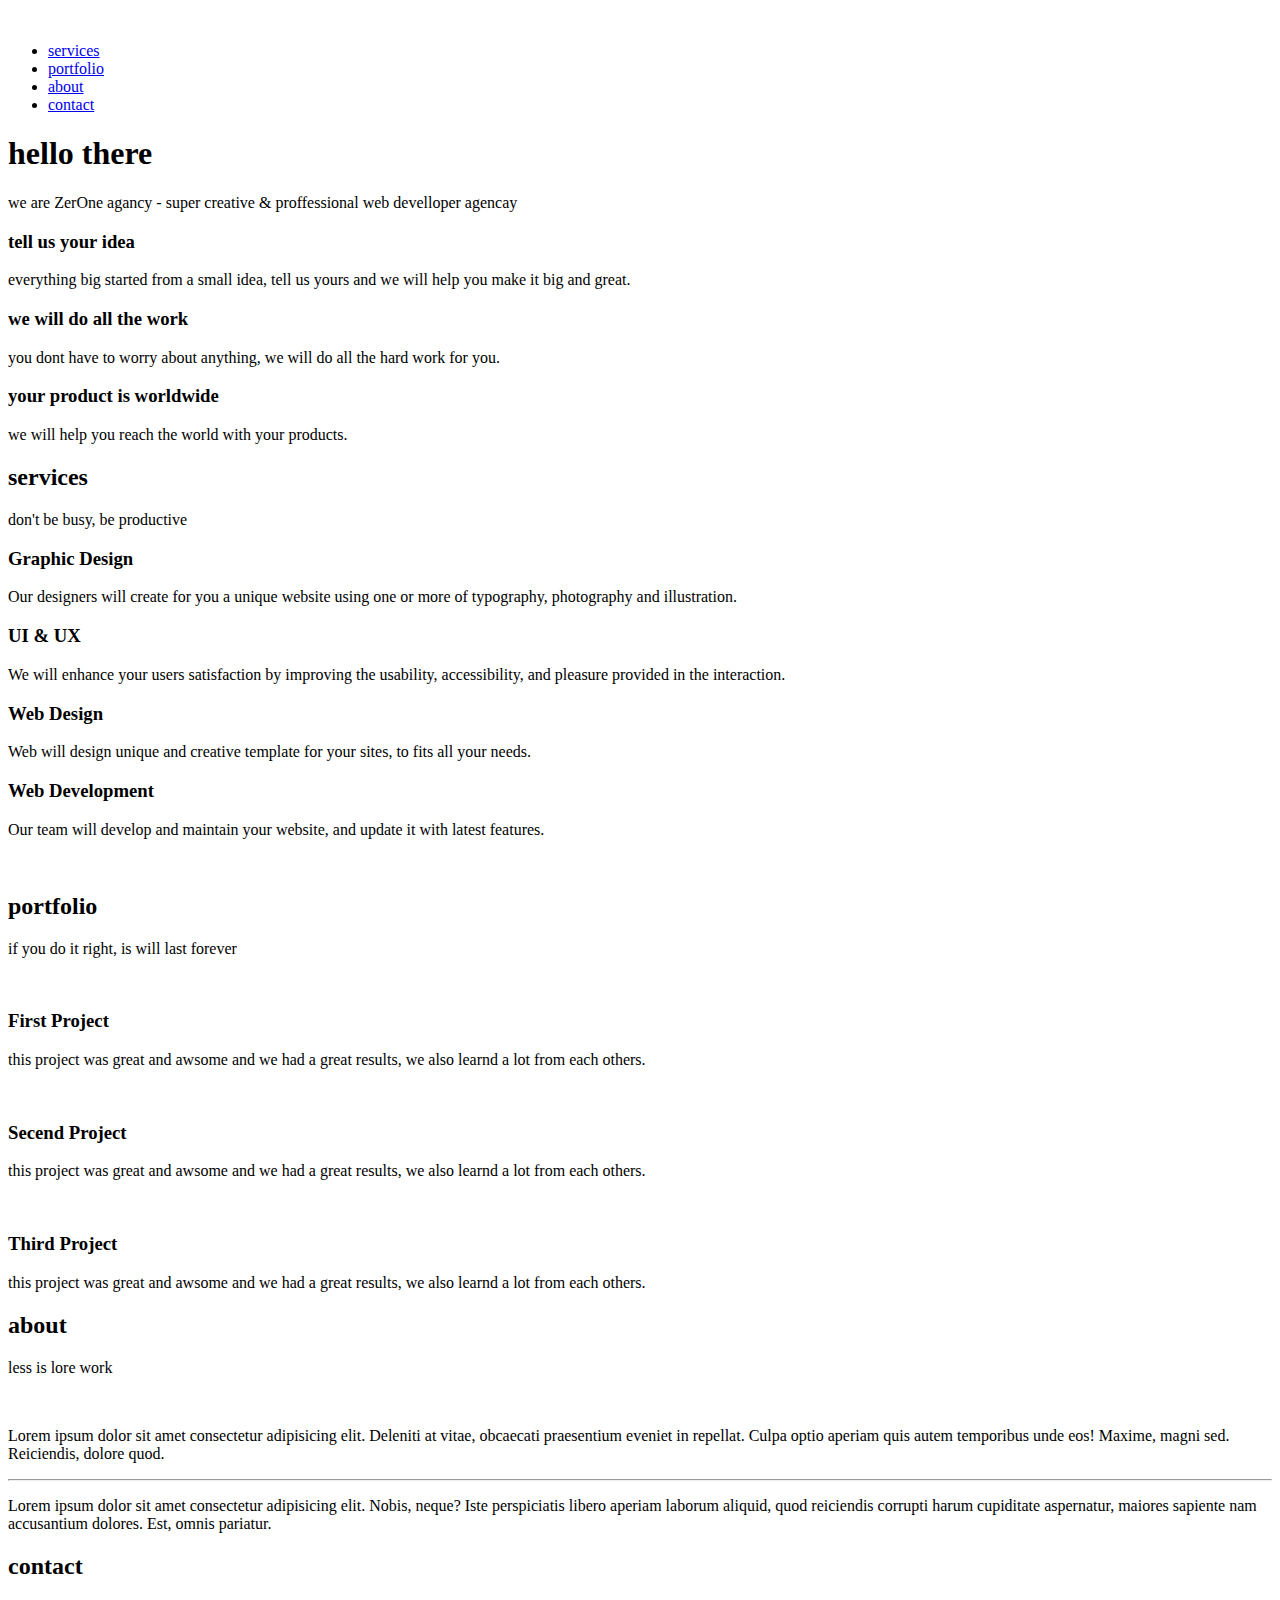
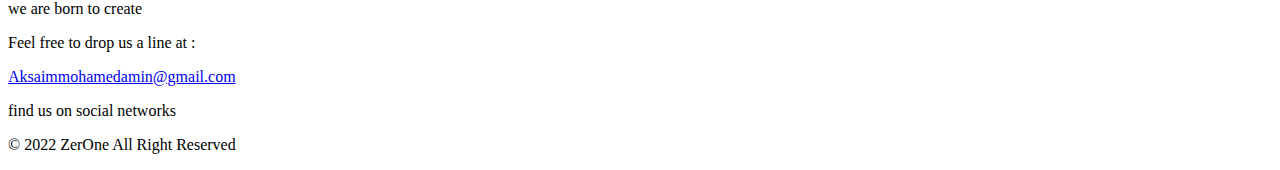
==== index.html @ 6fa30b14 "updated the html file name" ====
<!DOCTYPE html>
<html lang="en">
<head>
  <meta charset="UTF-8">
  <meta http-equiv="X-UA-Compatible" content="IE=edge">
  <meta name="viewport" content="width=device-width, initial-scale=1.0">
  <title>ZerOne Agency</title>
  <!-- The Main CSS File  -->
  <link rel="stylesheet" href="/CSS/Zerone-First-Tamplet.css">
  <!-- Render All Elements -->
  <link rel="stylesheet" href="/CSS/normalize.css">
  <!-- Font Awesome Library -->
  <link rel="stylesheet" href="/CSS/all.min.css">
  <!-- Google Fonts Work Sans -->
  <link rel="preconnect" href="https://fonts.googleapis.com">
  <link rel="preconnect" href="https://fonts.gstatic.com" crossorigin>
  <link href="https://fonts.googleapis.com/css2?family=Work+Sans:wght@300;400;500;600;700;800&display=swap" rel="stylesheet">
</head>
<body>
  <!-- Header Start -->
  <header>
    <div class="container">
      <img class="logo" src="/Images/Logo.png" alt="">
      <div class="links">
        <div class="burger-icon">
          <div></div>
          <div></div>
          <div></div>
        </div>
        <ul>
          <li><a href="#services">services</a></li>
          <li><a href="#portfolio">portfolio</a></li>
          <li><a href="#about">about</a></li>
          <li><a href="#contact">contact</a></li>
        </ul>
      </div>
    </div>
  </header>
  <!-- Header End -->
  <!-- Landing Page Start -->
  <div class="landing">
    <div class="intro">
      <h1>hello there</h1>
      <p>we are ZerOne agancy - super creative & proffessional web develloper agencay</p>
    </div>
  </div>
  <!-- Landing Page End -->
  <!-- features Start -->
  <div class="features">
    <div class="container">
      <div class="card">
        <i class="fa-sharp fa-solid fa-wand-magic-sparkles"></i>
        <h3>tell us your idea</h3>
        <p>everything big started from a small idea, tell us yours and we will help you make it big and great.</p>
      </div>
      <div class="card">
        <i class="fa-regular fa-gem"></i>
        <h3>we will do all the work</h3>
        <p>you dont have to worry about anything, we will do all the hard work for you.</p>
      </div>
      <div class="card">
        <i class="fa-solid fa-earth-africa"></i>
        <h3>your product is worldwide</h3>
        <p>we will help you reach the world with your products.</p>
      </div>
    </div>
  </div>
  <!-- features End -->
  <!-- Servces Start -->
  <div id="services">
    <div class="container">
      <div class="title">
        <h2 class="special-title">services</h2>
        <p>don't be busy, be productive</p>
      </div>
      <div class="servs-con">
        <div class="col">
          <div class="serv">
            <i class="fa-solid fa-palette"></i>
            <div class="text">
              <h3>Graphic Design</h3>
              <p>Our designers will create for you a unique website using one or more of typography, photography and illustration.</p>
            </div>
          </div>
          <div class="serv">
            <i class="fa-solid fa-swatchbook"></i>
            <div class="text">
              <h3>UI & UX</h3>
              <p>We will enhance your users satisfaction by improving the usability, accessibility, and pleasure provided in the interaction.</p>
            </div>
          </div>
        </div>
        <div class="col">
          <div class="serv">
            <i class="fa-solid fa-object-group"></i>
            <div class="text">
              <h3>Web Design</h3>
              <p>Web will design unique and creative template for your sites, to fits all your needs.</p>
            </div>
          </div>
          <div class="serv">
            <i class="fa-solid fa-pen-ruler"></i>
            <div class="text">
              <h3>Web Development</h3>
              <p>Our team will develop and maintain your website, and update it with latest features.</p>
            </div>
          </div>
        </div>
        <div class="col">
          <div class="image">
            <img src="/Images/services.jpg" alt="">
          </div>
        </div>
      </div>
    </div>
  </div>
  <!-- Servces End -->
  <!-- Portfolio Start -->
  <div id="portfolio">
    <div class="container">
      <div class="title">
        <h2 class="special-title">portfolio</h2>
        <p>if you do it right, is will last forever</p>
      </div>
      <div class="cards-con">
        <div class="card">
          <img src="/Images/portfolio-1.jpg" alt="">
          <div class="info">
            <h3>First Project</h3>
            <p>this project was great and awsome and we had a great results, we also learnd a lot from each others.</p>
          </div>
        </div>
        <div class="card">
          <img src="/Images/portfolio-2.jpg" alt="">
          <div class="info">
            <h3>Secend Project</h3>
            <p>this project was great and awsome and we had a great results, we also learnd a lot from each others.</p>
          </div>
        </div>
        <div class="card">
          <img src="/Images/portfolio-3.jpg" alt="">
          <div class="info">
            <h3>Third Project</h3>
            <p>this project was great and awsome and we had a great results, we also learnd a lot from each others.</p>
          </div>
        </div>
      </div>
    </div>
  </div>
  <!-- Portfolio End -->
  <!-- About Start -->
  <div id="about">
    <div class="container">
      <div class="title">
        <h2 class="special-title">about</h2>
        <p>less is lore work</p>
      </div>
      <div class="cards-con">
        <div class="image">
          <img src="/Images/about.jpg" alt="">
        </div>
        <div class="info">
          <p>
            Lorem ipsum dolor sit amet consectetur adipisicing elit. Deleniti at vitae, obcaecati praesentium eveniet in repellat. 
            Culpa optio aperiam quis autem temporibus unde eos! Maxime, magni sed. Reiciendis, dolore quod.
          </p>
          <hr>
          <p>Lorem ipsum dolor sit amet consectetur adipisicing elit. Nobis, neque? Iste perspiciatis libero aperiam laborum aliquid,
            quod reiciendis corrupti harum cupiditate aspernatur, maiores sapiente nam accusantium dolores. Est, omnis pariatur.
          </p>
        </div>
      </div>
    </div>
  </div>
  <!-- About End -->
  <!-- Contact Start -->
  <div id="contact">
    <div class="container">
      <div class="title">
        <h2 class="special-title">contact</h2>
        <p>we are born to create</p>
      </div>
      <div class="info">
        <p>Feel free to drop us a line at :</p>
        <p><a href="mailto: aksaimmohamedamin@gmail.com">Aksaimmohamedamin@gmail.com</a></p>
        <p>find us on social networks 
          <a href=""><i class="fa-brands fa-youtube"></i></a> 
          <a href=""><i class="fa-brands fa-facebook-f"></i></a> 
          <a href=""><i class="fa-brands fa-twitter"></i></a>
        </p>
      </div>
    </div>
  </div>
  <!-- Contact End -->
  <!-- Footer Start -->
  <footer>
    <p>&copy; 2022 <span>ZerOne</span> All Right Reserved</p>
  </footer>
  <!-- Footer End -->
</body>
</html>
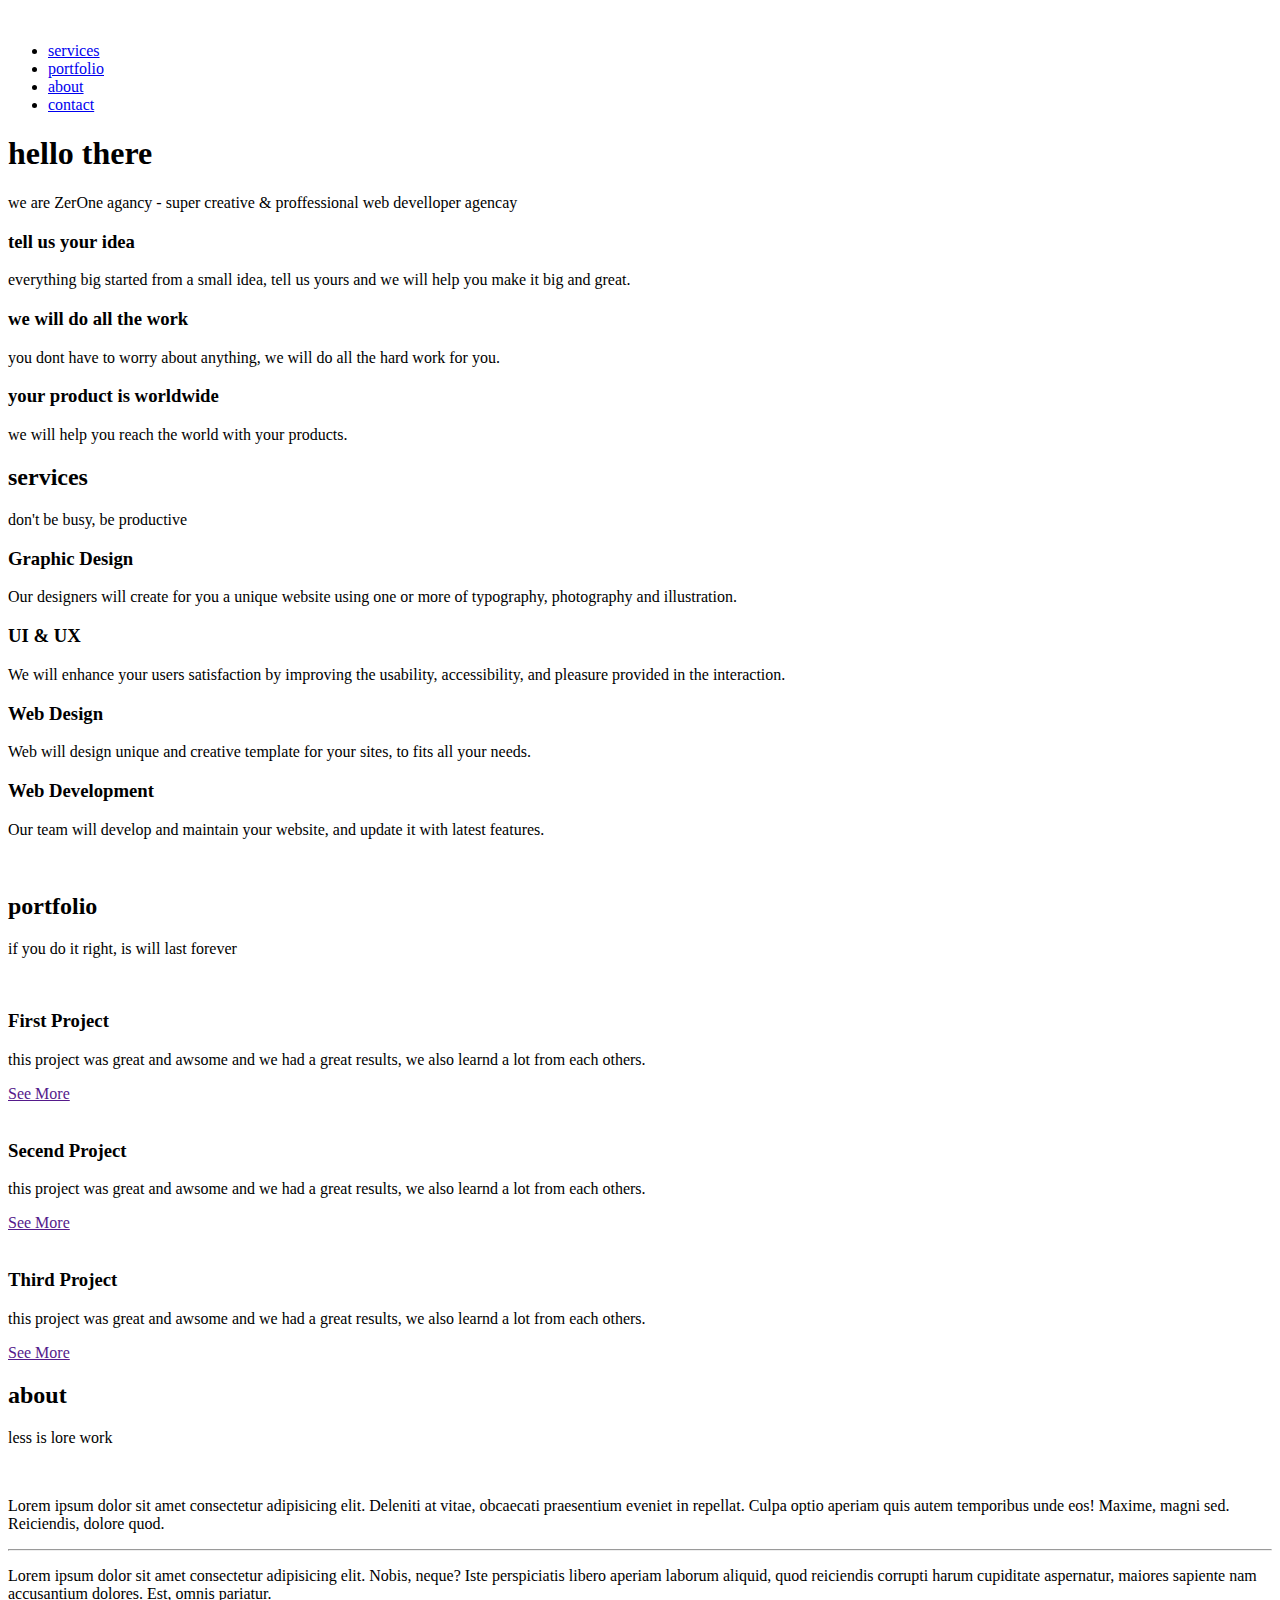
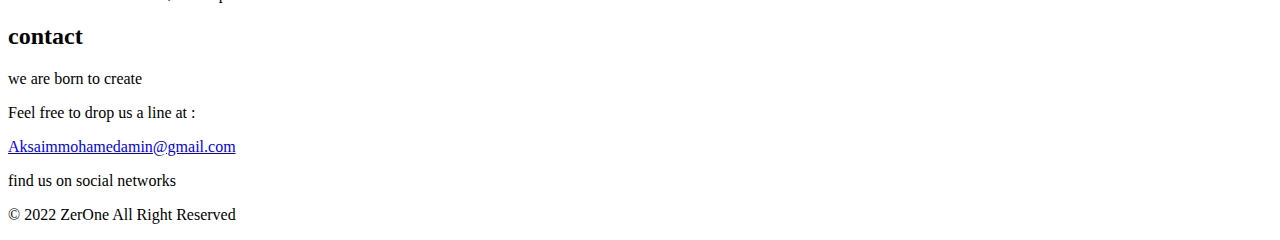
==== commit 7854b3f8: "i changed the header to make it transparent, added color to links in header on hover, added animatio" ====
--- a/index.html
+++ b/index.html
@@ -1,201 +1,253 @@
 <!DOCTYPE html>
 <html lang="en">
-<head>
-  <meta charset="UTF-8">
-  <meta http-equiv="X-UA-Compatible" content="IE=edge">
-  <meta name="viewport" content="width=device-width, initial-scale=1.0">
-  <title>ZerOne Agency</title>
-  <!-- The Main CSS File  -->
-  <link rel="stylesheet" href="/CSS/Zerone-First-Tamplet.css">
-  <!-- Render All Elements -->
-  <link rel="stylesheet" href="/CSS/normalize.css">
-  <!-- Font Awesome Library -->
-  <link rel="stylesheet" href="/CSS/all.min.css">
-  <!-- Google Fonts Work Sans -->
-  <link rel="preconnect" href="https://fonts.googleapis.com">
-  <link rel="preconnect" href="https://fonts.gstatic.com" crossorigin>
-  <link href="https://fonts.googleapis.com/css2?family=Work+Sans:wght@300;400;500;600;700;800&display=swap" rel="stylesheet">
-</head>
-<body>
-  <!-- Header Start -->
-  <header>
-    <div class="container">
-      <img class="logo" src="/Images/Logo.png" alt="">
-      <div class="links">
-        <div class="burger-icon">
-          <div></div>
-          <div></div>
-          <div></div>
-        </div>
-        <ul>
-          <li><a href="#services">services</a></li>
-          <li><a href="#portfolio">portfolio</a></li>
-          <li><a href="#about">about</a></li>
-          <li><a href="#contact">contact</a></li>
-        </ul>
-      </div>
-    </div>
-  </header>
-  <!-- Header End -->
-  <!-- Landing Page Start -->
-  <div class="landing">
-    <div class="intro">
-      <h1>hello there</h1>
-      <p>we are ZerOne agancy - super creative & proffessional web develloper agencay</p>
-    </div>
-  </div>
-  <!-- Landing Page End -->
-  <!-- features Start -->
-  <div class="features">
-    <div class="container">
-      <div class="card">
-        <i class="fa-sharp fa-solid fa-wand-magic-sparkles"></i>
-        <h3>tell us your idea</h3>
-        <p>everything big started from a small idea, tell us yours and we will help you make it big and great.</p>
-      </div>
-      <div class="card">
-        <i class="fa-regular fa-gem"></i>
-        <h3>we will do all the work</h3>
-        <p>you dont have to worry about anything, we will do all the hard work for you.</p>
-      </div>
-      <div class="card">
-        <i class="fa-solid fa-earth-africa"></i>
-        <h3>your product is worldwide</h3>
-        <p>we will help you reach the world with your products.</p>
-      </div>
-    </div>
-  </div>
-  <!-- features End -->
-  <!-- Servces Start -->
-  <div id="services">
-    <div class="container">
-      <div class="title">
-        <h2 class="special-title">services</h2>
-        <p>don't be busy, be productive</p>
-      </div>
-      <div class="servs-con">
-        <div class="col">
-          <div class="serv">
-            <i class="fa-solid fa-palette"></i>
-            <div class="text">
-              <h3>Graphic Design</h3>
-              <p>Our designers will create for you a unique website using one or more of typography, photography and illustration.</p>
-            </div>
-          </div>
-          <div class="serv">
-            <i class="fa-solid fa-swatchbook"></i>
-            <div class="text">
-              <h3>UI & UX</h3>
-              <p>We will enhance your users satisfaction by improving the usability, accessibility, and pleasure provided in the interaction.</p>
-            </div>
-          </div>
-        </div>
-        <div class="col">
-          <div class="serv">
-            <i class="fa-solid fa-object-group"></i>
-            <div class="text">
-              <h3>Web Design</h3>
-              <p>Web will design unique and creative template for your sites, to fits all your needs.</p>
-            </div>
-          </div>
-          <div class="serv">
-            <i class="fa-solid fa-pen-ruler"></i>
-            <div class="text">
-              <h3>Web Development</h3>
-              <p>Our team will develop and maintain your website, and update it with latest features.</p>
-            </div>
-          </div>
-        </div>
-        <div class="col">
+  <head>
+    <meta charset="UTF-8" />
+    <meta http-equiv="X-UA-Compatible" content="IE=edge" />
+    <meta name="viewport" content="width=device-width, initial-scale=1.0" />
+    <title>Template One</title>
+    <!-- Render All Elements -->
+    <link rel="stylesheet" href="/Template_One/css/normalize.css" />
+    <!-- Font Awesome Library -->
+    <link rel="stylesheet" href="/Template_One/css/all.min.css" />
+    <!-- Google Fonts Work Sans -->
+    <link rel="preconnect" href="https://fonts.googleapis.com" />
+    <link rel="preconnect" href="https://fonts.gstatic.com" crossorigin />
+    <link
+      href="https://fonts.googleapis.com/css2?family=Work+Sans:wght@300;400;500;600;700;800&display=swap"
+      rel="stylesheet"
+    />
+    <!-- The Main CSS File  -->
+    <link rel="stylesheet" href="/Template_One/css/template_one.css" />
+  </head>
+  <body>
+    <!-- Header Start -->
+    <header id="top">
+      <div class="container">
+        <a href="#top">
+          <img class="logo" src="/Template_One/imgs/Logo.png" alt="" />
+        </a>
+        <div class="links">
+          <div class="burger-icon">
+            <div></div>
+            <div></div>
+            <div></div>
+          </div>
+          <ul>
+            <li><a href="#services">services</a></li>
+            <li><a href="#portfolio">portfolio</a></li>
+            <li><a href="#about">about</a></li>
+            <li><a href="#contact">contact</a></li>
+          </ul>
+        </div>
+      </div>
+    </header>
+    <!-- Header End -->
+    <!-- Landing Page Start -->
+    <div class="landing">
+      <div class="intro">
+        <h1>hello there</h1>
+        <p>
+          we are ZerOne agancy - super creative & proffessional web develloper
+          agencay
+        </p>
+      </div>
+    </div>
+    <!-- Landing Page End -->
+    <!-- Go Up Button Start -->
+    <a class="go-up" href="#top"></a>
+    <!-- Go Up Button End -->
+    <!-- features Start -->
+    <div class="features">
+      <div class="container">
+        <div class="card">
+          <i class="fa-sharp fa-solid fa-wand-magic-sparkles"></i>
+          <h3>tell us your idea</h3>
+          <p>
+            everything big started from a small idea, tell us yours and we will
+            help you make it big and great.
+          </p>
+        </div>
+        <div class="card">
+          <i class="fa-regular fa-gem"></i>
+          <h3>we will do all the work</h3>
+          <p>
+            you dont have to worry about anything, we will do all the hard work
+            for you.
+          </p>
+        </div>
+        <div class="card">
+          <i class="fa-solid fa-earth-africa"></i>
+          <h3>your product is worldwide</h3>
+          <p>we will help you reach the world with your products.</p>
+        </div>
+      </div>
+    </div>
+    <!-- features End -->
+    <!-- Servces Start -->
+    <div id="services">
+      <div class="container">
+        <div class="title">
+          <h2 class="special-title">services</h2>
+          <p>don't be busy, be productive</p>
+        </div>
+        <div class="servs-con">
+          <div class="col">
+            <div class="serv">
+              <i class="fa-solid fa-palette"></i>
+              <div class="text">
+                <h3>Graphic Design</h3>
+                <p>
+                  Our designers will create for you a unique website using one
+                  or more of typography, photography and illustration.
+                </p>
+              </div>
+            </div>
+            <div class="serv">
+              <i class="fa-solid fa-swatchbook"></i>
+              <div class="text">
+                <h3>UI & UX</h3>
+                <p>
+                  We will enhance your users satisfaction by improving the
+                  usability, accessibility, and pleasure provided in the
+                  interaction.
+                </p>
+              </div>
+            </div>
+          </div>
+          <div class="col">
+            <div class="serv">
+              <i class="fa-solid fa-object-group"></i>
+              <div class="text">
+                <h3>Web Design</h3>
+                <p>
+                  Web will design unique and creative template for your sites,
+                  to fits all your needs.
+                </p>
+              </div>
+            </div>
+            <div class="serv">
+              <i class="fa-solid fa-pen-ruler"></i>
+              <div class="text">
+                <h3>Web Development</h3>
+                <p>
+                  Our team will develop and maintain your website, and update it
+                  with latest features.
+                </p>
+              </div>
+            </div>
+          </div>
+          <div class="col">
+            <div class="image">
+              <img src="/Template_One/imgs/services.jpg" alt="" />
+            </div>
+          </div>
+        </div>
+      </div>
+    </div>
+    <!-- Servces End -->
+    <!-- Portfolio Start -->
+    <div id="portfolio">
+      <div class="container">
+        <div class="title">
+          <h2 class="special-title">portfolio</h2>
+          <p>if you do it right, is will last forever</p>
+        </div>
+        <div class="cards-con">
+          <div class="card">
+            <img src="/Template_One/imgs/portfolio-1.jpg" alt="" />
+            <div class="info">
+              <h3>First Project</h3>
+              <p>
+                this project was great and awsome and we had a great results, we
+                also learnd a lot from each others.
+              </p>
+              <a href="">See More</a>
+            </div>
+          </div>
+          <div class="card">
+            <img src="/Template_One/imgs/portfolio-2.jpg" alt="" />
+            <div class="info">
+              <h3>Secend Project</h3>
+              <p>
+                this project was great and awsome and we had a great results, we
+                also learnd a lot from each others.
+              </p>
+              <a href="">See More</a>
+            </div>
+          </div>
+          <div class="card">
+            <img src="/Template_One/imgs/portfolio-3.jpg" alt="" />
+            <div class="info">
+              <h3>Third Project</h3>
+              <p>
+                this project was great and awsome and we had a great results, we
+                also learnd a lot from each others.
+              </p>
+              <a href="">See More</a>
+            </div>
+          </div>
+        </div>
+      </div>
+    </div>
+    <!-- Portfolio End -->
+    <!-- About Start -->
+    <div id="about">
+      <div class="container">
+        <div class="title">
+          <h2 class="special-title">about</h2>
+          <p>less is lore work</p>
+        </div>
+        <div class="cards-con">
           <div class="image">
-            <img src="/Images/services.jpg" alt="">
-          </div>
-        </div>
-      </div>
-    </div>
-  </div>
-  <!-- Servces End -->
-  <!-- Portfolio Start -->
-  <div id="portfolio">
-    <div class="container">
-      <div class="title">
-        <h2 class="special-title">portfolio</h2>
-        <p>if you do it right, is will last forever</p>
-      </div>
-      <div class="cards-con">
-        <div class="card">
-          <img src="/Images/portfolio-1.jpg" alt="">
+            <img src="/Template_One/imgs/about.jpg" alt="" />
+          </div>
           <div class="info">
-            <h3>First Project</h3>
-            <p>this project was great and awsome and we had a great results, we also learnd a lot from each others.</p>
-          </div>
-        </div>
-        <div class="card">
-          <img src="/Images/portfolio-2.jpg" alt="">
-          <div class="info">
-            <h3>Secend Project</h3>
-            <p>this project was great and awsome and we had a great results, we also learnd a lot from each others.</p>
-          </div>
-        </div>
-        <div class="card">
-          <img src="/Images/portfolio-3.jpg" alt="">
-          <div class="info">
-            <h3>Third Project</h3>
-            <p>this project was great and awsome and we had a great results, we also learnd a lot from each others.</p>
-          </div>
-        </div>
-      </div>
-    </div>
-  </div>
-  <!-- Portfolio End -->
-  <!-- About Start -->
-  <div id="about">
-    <div class="container">
-      <div class="title">
-        <h2 class="special-title">about</h2>
-        <p>less is lore work</p>
-      </div>
-      <div class="cards-con">
-        <div class="image">
-          <img src="/Images/about.jpg" alt="">
+            <p>
+              Lorem ipsum dolor sit amet consectetur adipisicing elit. Deleniti
+              at vitae, obcaecati praesentium eveniet in repellat. Culpa optio
+              aperiam quis autem temporibus unde eos! Maxime, magni sed.
+              Reiciendis, dolore quod.
+            </p>
+            <hr />
+            <p>
+              Lorem ipsum dolor sit amet consectetur adipisicing elit. Nobis,
+              neque? Iste perspiciatis libero aperiam laborum aliquid, quod
+              reiciendis corrupti harum cupiditate aspernatur, maiores sapiente
+              nam accusantium dolores. Est, omnis pariatur.
+            </p>
+          </div>
+        </div>
+      </div>
+    </div>
+    <!-- About End -->
+    <!-- Contact Start -->
+    <div id="contact">
+      <div class="container">
+        <div class="title">
+          <h2 class="special-title">contact</h2>
+          <p>we are born to create</p>
         </div>
         <div class="info">
-          <p>
-            Lorem ipsum dolor sit amet consectetur adipisicing elit. Deleniti at vitae, obcaecati praesentium eveniet in repellat. 
-            Culpa optio aperiam quis autem temporibus unde eos! Maxime, magni sed. Reiciendis, dolore quod.
-          </p>
-          <hr>
-          <p>Lorem ipsum dolor sit amet consectetur adipisicing elit. Nobis, neque? Iste perspiciatis libero aperiam laborum aliquid,
-            quod reiciendis corrupti harum cupiditate aspernatur, maiores sapiente nam accusantium dolores. Est, omnis pariatur.
-          </p>
-        </div>
-      </div>
-    </div>
-  </div>
-  <!-- About End -->
-  <!-- Contact Start -->
-  <div id="contact">
-    <div class="container">
-      <div class="title">
-        <h2 class="special-title">contact</h2>
-        <p>we are born to create</p>
-      </div>
-      <div class="info">
-        <p>Feel free to drop us a line at :</p>
-        <p><a href="mailto: aksaimmohamedamin@gmail.com">Aksaimmohamedamin@gmail.com</a></p>
-        <p>find us on social networks 
-          <a href=""><i class="fa-brands fa-youtube"></i></a> 
-          <a href=""><i class="fa-brands fa-facebook-f"></i></a> 
-          <a href=""><i class="fa-brands fa-twitter"></i></a>
-        </p>
-      </div>
-    </div>
-  </div>
-  <!-- Contact End -->
-  <!-- Footer Start -->
-  <footer>
-    <p>&copy; 2022 <span>ZerOne</span> All Right Reserved</p>
-  </footer>
-  <!-- Footer End -->
-</body>
-</html>+          <p>Feel free to drop us a line at :</p>
+          <p>
+            <a href="mailto: aksaimmohamedamin@gmail.com"
+              >Aksaimmohamedamin@gmail.com</a
+            >
+          </p>
+          <p>
+            find us on social networks
+            <a href=""><i class="fa-brands fa-youtube"></i></a>
+            <a href=""><i class="fa-brands fa-facebook-f"></i></a>
+            <a href=""><i class="fa-brands fa-twitter"></i></a>
+          </p>
+        </div>
+      </div>
+    </div>
+    <!-- Contact End -->
+    <!-- Footer Start -->
+    <footer>
+      <p>&copy; 2022 <span>ZerOne</span> All Right Reserved</p>
+    </footer>
+    <!-- Footer End -->
+  </body>
+</html>
